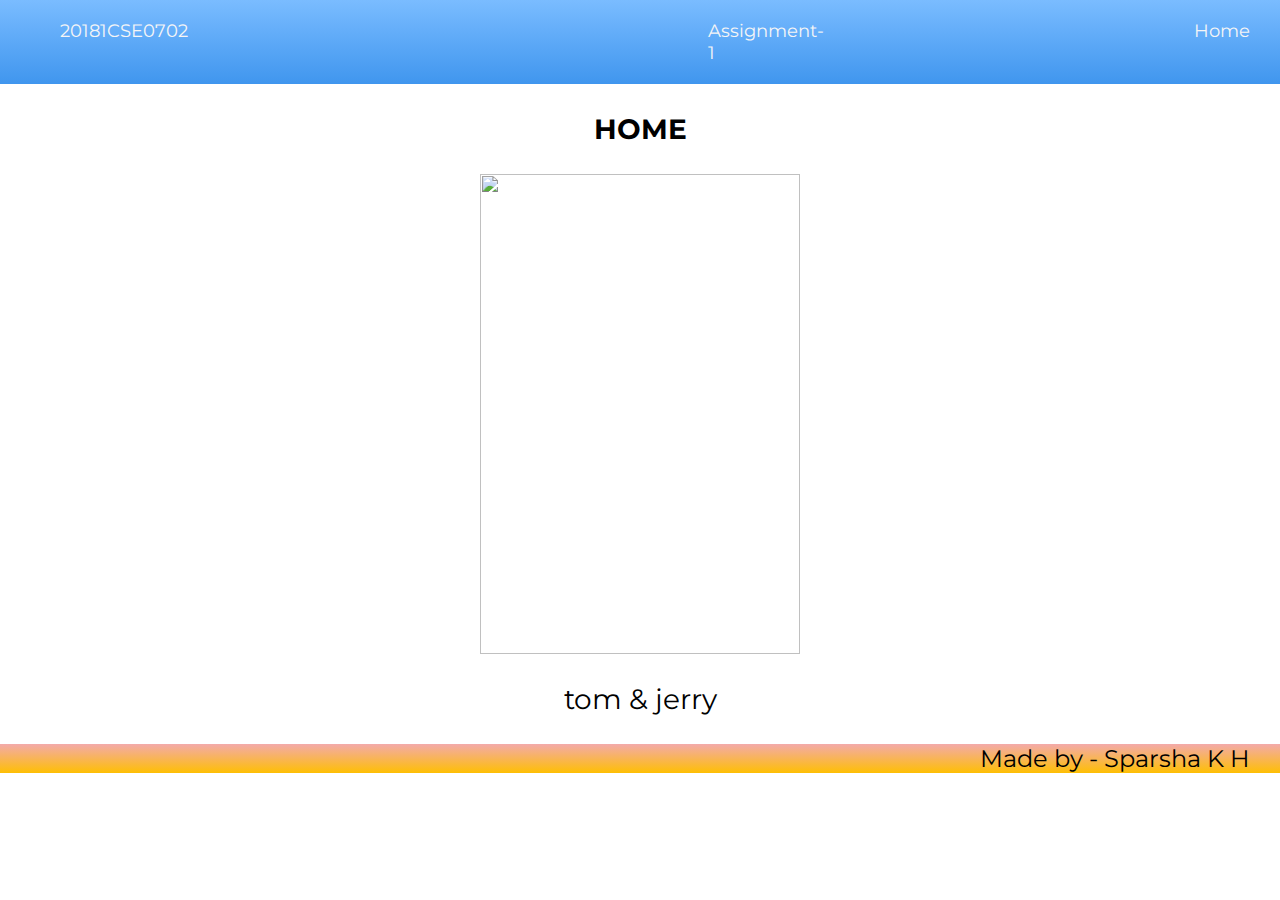
==== index.html @ a6be43ba "Add files via upload" ====
<!DOCTYPE html>
<html>
<head>
  <title>Sparsha</title>
  <meta name="viewport" content="width=device-width, initial-scale=1, shrink-to-fit=no">

	<link href="https://fonts.googleapis.com/css2?family=Montserrat:wght@200&display=swap" rel="stylesheet">

  <link rel="stylesheet" type="text/css" href="./style.css">
</head>
<body>
  <nav class="zone blue sticky">
  	<ul class="main-nav">
  		<li class="pushc "><a href="">20181CSE0702</a></li>
  		<li class="pusha "><a href="">Assignment-1</a></li>
  		<li class="pushh "><a href="index.html">Home</a></li>
  		<li class="pushc "><a href="about.html">About</a></li>
  		<li class="push "><a href="contact.html">Contact</a></li>
  	</ul>
  </nav>
  <p class= "name"><strong>HOME</strong></p>
  <div class="container zone ">


  	<img class= "cover"src="img/tom.jpeg">


  </div>
      <p class= "name">  tom & jerry</p>
      

  
  
  <footer class="zone yellow">Made by - Sparsha K H &emsp; </footer>
</body>
</html>
---- style.css ----
body{
    margin: auto 0;
    font-family: 'Montserrat', sans-serif;
}
.blue{
    background: #7abcff; /* Old browsers */
    background: -moz-linear-gradient(top, #7abcff 0%, #60abf8 44%, #4096ee 100%); /* FF3.6+ */
    background: -webkit-gradient(linear, left top, left bottom, color-stop(0%,#7abcff), color-stop(44%,#60abf8), color-stop(100%,#4096ee)); /* Chrome,Safari4+ */
    background: -webkit-linear-gradient(top, #7abcff 0%,#60abf8 44%,#4096ee 100%); /* Chrome10+,Safari5.1+ */
    background: -o-linear-gradient(top, #7abcff 0%,#60abf8 44%,#4096ee 100%); /* Opera 11.10+ */
    background: -ms-linear-gradient(top, #7abcff 0%,#60abf8 44%,#4096ee 100%); /* IE10+ */
    background: linear-gradient(top, #7abcff 0%,#60abf8 44%,#4096ee 100%); /* W3C */
}
.yellow{
    background: #F3AAAA; /* Old browsers */
    background: -moz-linear-gradient(top, #F3AAAA 0%, #febf04 100%); /* FF3.6+ */
    background: -webkit-gradient(linear, left top, left bottom, color-stop(0%,#F3AAAA), color-stop(100%,#febf04)); /* Chrome,Safari4+ */
    background: -webkit-linear-gradient(top, #F3AAAA 0%,#febf04 100%); /* Chrome10+,Safari5.1+ */
    background: -o-linear-gradient(top, #F3AAAA 0%,#febf04 100%); /* Opera 11.10+ */
    background: -ms-linear-gradient(top, #F3AAAA 0%,#febf04 100%); /* IE10+ */
    background: linear-gradient(top, #F3AAAA 0%,#febf04 100%); /* W3C */
}
.main-nav{
    display: flex;
    list-style: none;
    font-size: 0.7em;
    margin: 0;
}

.push ,.pushh, .pushc{
    
    font-size: 18px;
}
 

.pusha {
    margin-left: 480px;
    font-size: 18px;
}
.pushh {
    margin-left: 330px;
    font-size: 18px;

}


@media only screen and (max-width: 600px){
    .main-nav{
        font-size: 1.5em;
        padding: 0;

    }
}

li {
    padding: 20px;
}

a{
    color: #f5f5f6;
    text-decoration: none;
}
.container{
    display: flex;
    align-items: center;
    justify-content: center;
    
}
.name{
    text-align: center;
    color: black;
    font-size: 28px;
}
.name1{
	font-size: 20px;
	text-align: center;

}
.cover{
	/*padding: 10px*/;
    width: 20rem;
    height: 30rem;
}

footer {
    text-align: right;
    font-size:24px;
}
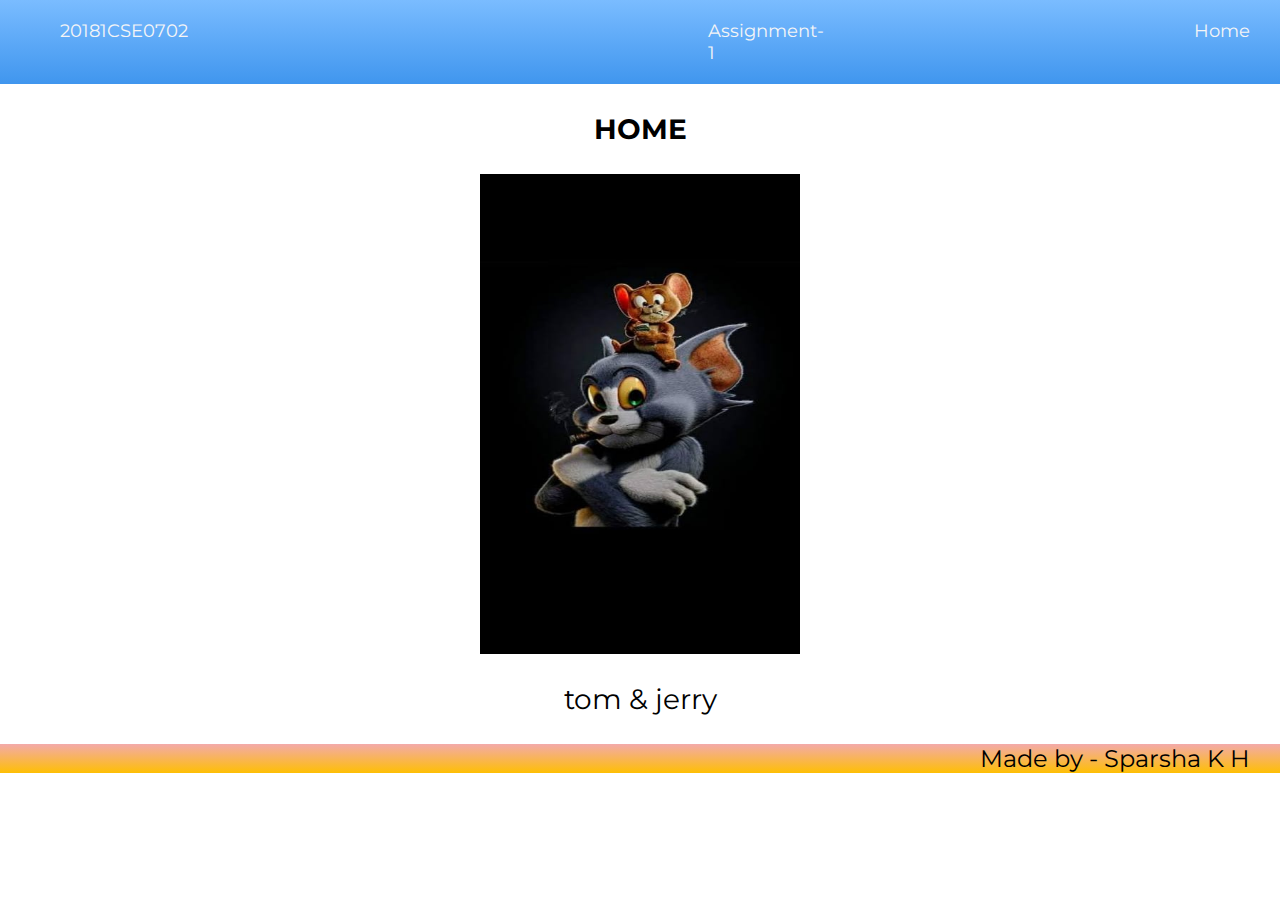
==== commit ca3c9d59: "Update index.html" ====
--- a/index.html
+++ b/index.html
@@ -22,7 +22,7 @@
   <div class="container zone ">
 
 
-  	<img class= "cover"src="img/tom.jpeg">
+  	<img class= "cover"src="tom.jpeg">
 
 
   </div>
@@ -33,4 +33,4 @@
   
   <footer class="zone yellow">Made by - Sparsha K H &emsp; </footer>
 </body>
-</html>+</html>
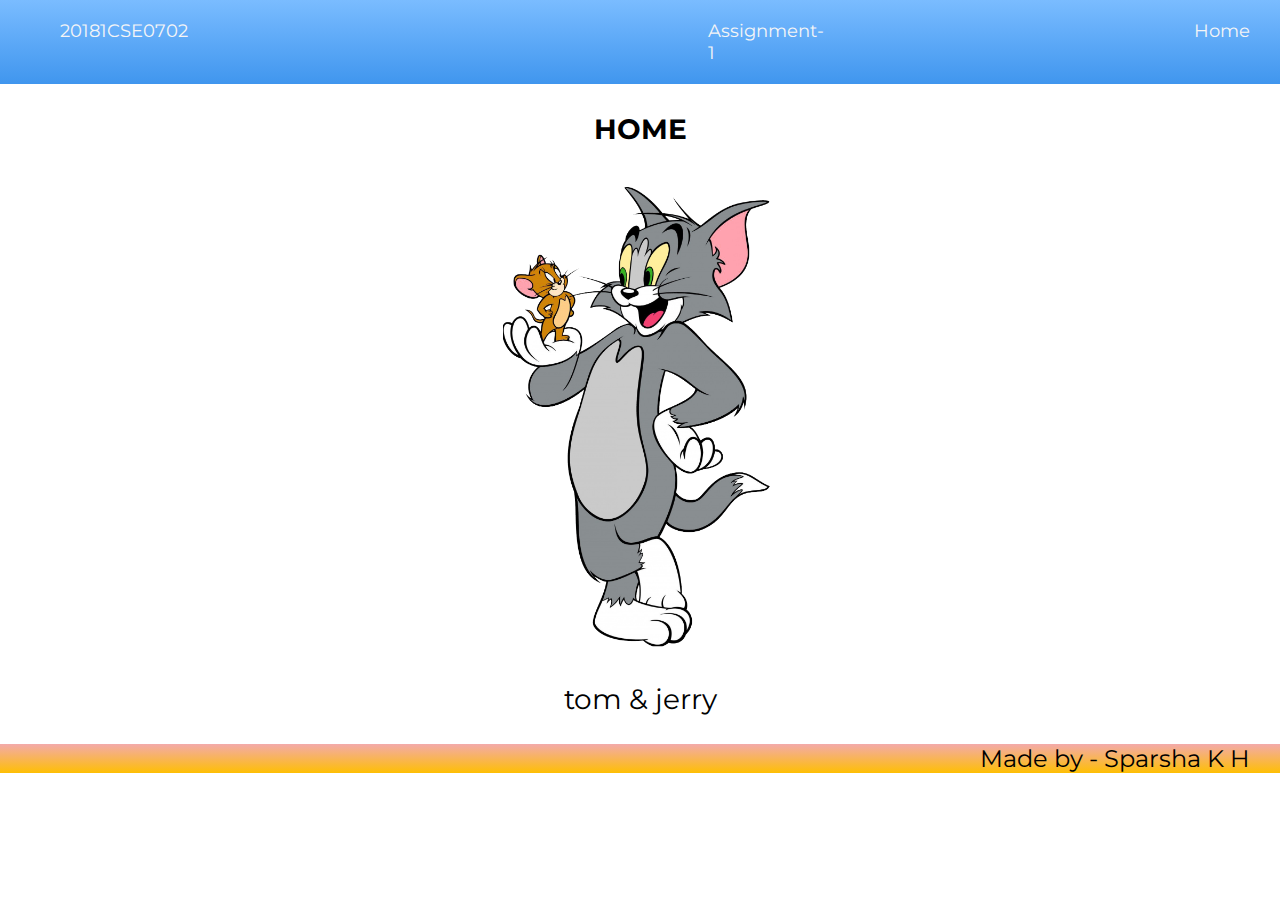
==== commit d976b3ce: "Update index.html" ====
--- a/index.html
+++ b/index.html
@@ -22,7 +22,7 @@
   <div class="container zone ">
 
 
-  	<img class= "cover"src="tom.jpeg">
+  	<img class= "cover"src="tom.png">
 
 
   </div>
